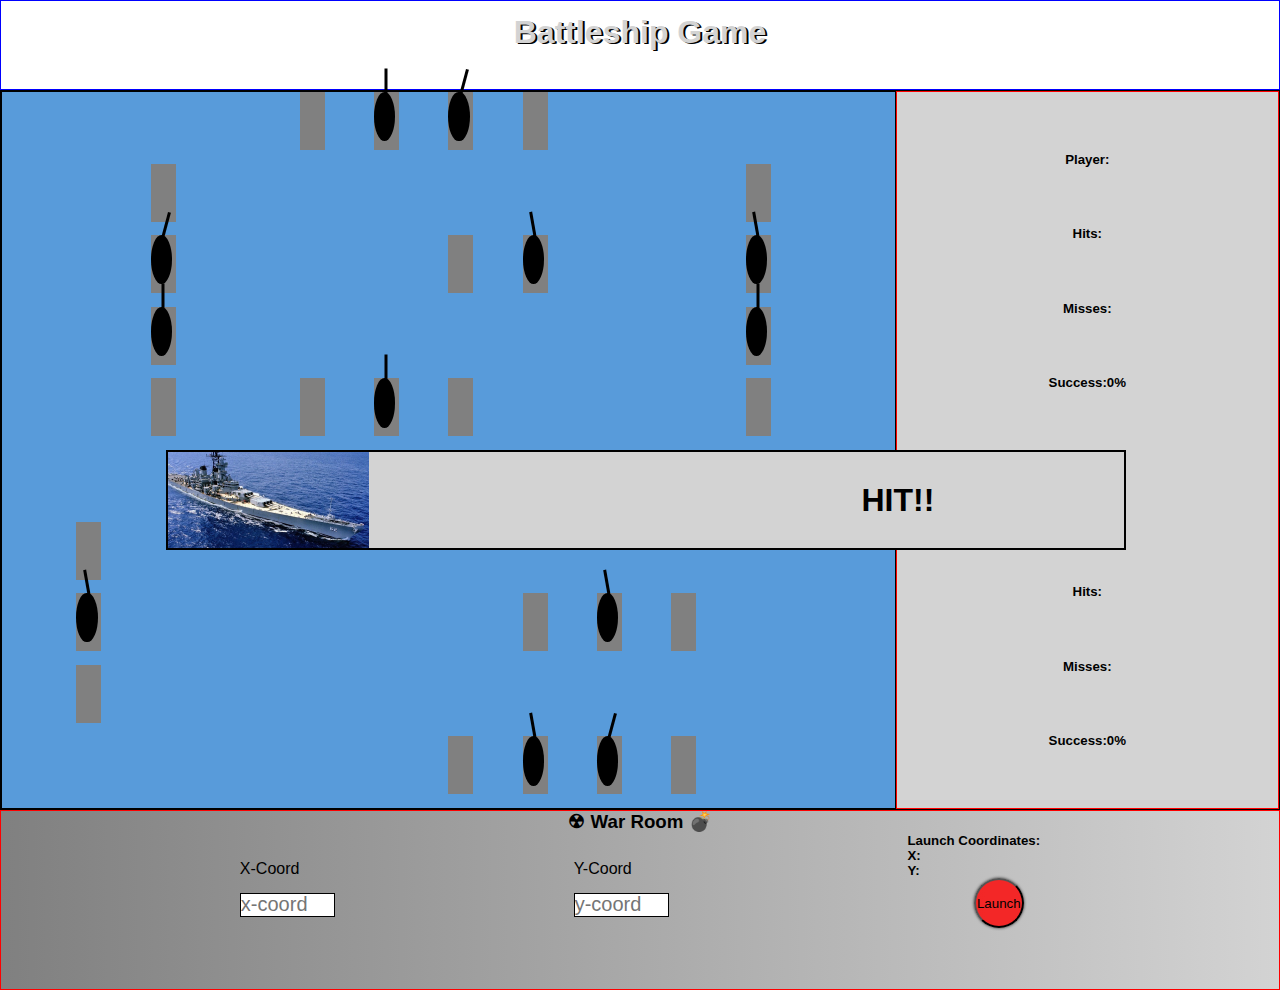
==== game.html @ ad974525 "push" ====
<!DOCTYPE html>
<html lang="en">
<head>
    <meta charset="UTF-8">
    <meta name="viewport" content="width=device-width, initial-scale=1.0">
    <link rel="stylesheet" href="style.css">
    <title>Game Page</title>
</head>
<body>
    <div class="gamearea">
        <div class="gametoprow">
            <h1 class='gametoph1'>Battleship Game</h1>
        </div>
        <div class="gameflex">
            <div class="playersmap">
                <!-- <div class="playersboatmap"></div> -->
            </div>
            <div class="playersstats">
                <div class="playercard">
                    <h5 class='h5playerstatheader'>Player:</h5>
                    <h5>Hits:<span class='hits'></span></h5>
                    <h5>Misses:<span class='misses'></span></h5>
                    <h5>Success:<span class='success'>0</span>%</h5>
                </div>
                <div class="enemycard">
                    <h5 class='h5enemystatheader'>Enemy:</h5>
                    <h5>Hits:<span class='enemy_hits'></span></h5>
                    <h5>Misses:<span class='enemy_misses'></span></h5>
                    <h5>Success:<span class='enemy_success'>0</span>%</h5>
                </div>
            </div>
        </div>
             <div class="playersattackrow">
                 <div class="playersrowtop">
                 <h3>☢ War Room 💣</h3>
                 </div>

                 <div class="playersrowbody">
                 <div class="inputDiv">
                 <label for="x">X-Coord</label>
                 <br/>
                 <input type="number" id="x" step="1" min="0" max="11" name="x" class="attack_input" placeholder="x-coord">
                </div>

                <div class="inputDiv">
                 <label for="y">Y-Coord</label>
                 <br/>
                 <input type="number" id="y" step="1" min="0" max="11" name="y" class="attack_input" placeholder="y-coord">
                 </div>

                 <div class="coordDiv">
                     <h5>Launch Coordinates:</h5>
                     <h5>X:<span class="x"></span></h5>
                     <h5>Y:<span class="y"></span></h5>
                     <button class="launchBtn">Launch</button>
                 </div>

                 </div>
             </div>
    </div>

    <div class="enemysContainer">
        <div class="enemytoprow">
            <h5>Enemys Map</h5>
        </div>
        <div class="enemy-map"></div>
    </div>

    <div class="alertModal">
        <h1 class='message'>HIT!!</h1>
    </div>


    <script src="maps.js"></script>
    <script src="script.js"></script>
</body>
</html>
---- style.css ----
*{
    margin:0;
    padding:0;
    box-sizing:border-box;
    font-family:'Lucida Sans', 'Lucida Sans Regular', 'Lucida Grande', 'Lucida Sans Unicode', Geneva, Verdana, sans-serif;
    position:relative;
}

.gamecover{
    height:100vh;
    width:100vw;
    position:relative;
}


.h1title, .h5title{
    position:absolute;
    top:0;
    left:0;
    text-transform:uppercase;
    font-size:50px;
    letter-spacing:3px;
    top:10%;
    left:5%;
    text-shadow:2px 1px white;
}


.h5title{
    font-size:15px;
    top:20%;
    left:15%;
}


.poster{
    height:100%;
    width:100%;
}


.gamearea{
    height:100vh;
    width:100vw;
}

.gametoprow{
    height:10%;
    width:100%;
    border:1px solid blue;
    text-align:center;
    background-image:url("./assets/battle2.png");
    background-repeat:no-repeat;
}

.gametoph1{
    top:15%;
    color:lightgray;
    text-shadow:2px 1px black;
}

.gameflex{
    height:80%;
    width:100%;
    border:1px solid black;
    display:flex;
}

.playersmap{
    height:100%;
    width:70%;
    border:1px solid black;
    display:grid;
    background:rgb(88, 155, 218);
    grid-template-columns:repeat(12,1fr)
}

.gametile{
    height:58px;
    width:25px;
    /* border:1px solid black; */
}

.water{
    background:rgb(88, 155, 218);
}

.boat{
    background:gray;
    border:none;
}

.gun-div{
    border-radius:50%;
    background:black;
    width:85%;
    height:85%;
}

.gun{
    width:50px;
    height:3px;
    background:black;
    /* transform:rotate(90deg); */
    left:-60%;
}


.playersstats{
    width:30%;
    height:100%;
    border:1px solid red;
    background:lightgray;
}


.enemycard, .playercard{
    height:50%;
    width:100%;
    display:flex;
    align-items:Center;
    justify-content: space-evenly;
    flex-direction:column;
}

.playersattackrow{
    height:20%;
    width:100%;
    border:1px solid red;
    background:linear-gradient(to right,gray,lightgray)

}

.playersrowtop{
    text-align:center;
}

.playersrowbody{
    display:flex;
    align-items:center;
    justify-content: space-evenly;
}

.attack_input{
    top:15px;
    height:24px;
    outline:none;
    border:1px solid black;
    font-size:20px;
    width:95px;
}


.launchBtn{
    height:50px;
    width:50px;
    background-color:rgb(255,0,0,0.8);
    text-align:center;
    box-shadow:0px 0px 3px rgb(0,0,0,0.8);
    cursor:pointer;
    border-radius:50%;
    left:50%;
    outline:none;
}





.enemysContainer{
    height:400px;
    width:75%;
    left:15%;
    top:-500px;
    border:2px solid black;
    z-index:2;
    display:none;
    pointer-events:none;
}

.enemytoprow{
    text-align:center;
    width:100%;
    background:red;
    border:1px solid black;

}

.enemy-map{
    width:100%;
    z-index:2;
    border:1px solid black;
    display:grid;
    background:rgb(88, 155, 218);
    grid-template-columns:repeat(12,1fr)
}

.enemy{
    background:black;
}


.alertModal{
    width:75%;
    left:13%;
    height:100px;
    top:-450px;
    background:lightgray;
    border:2px solid black;
    z-index:5;
    display:flex;
    background-image:url('./assets/battle3.jpg');
    background-size:contain; 
    background-repeat:no-repeat;
    align-items:center;
    justify-content: space-evenly;
}

.message{
    left:35%;
    width:25%;
}
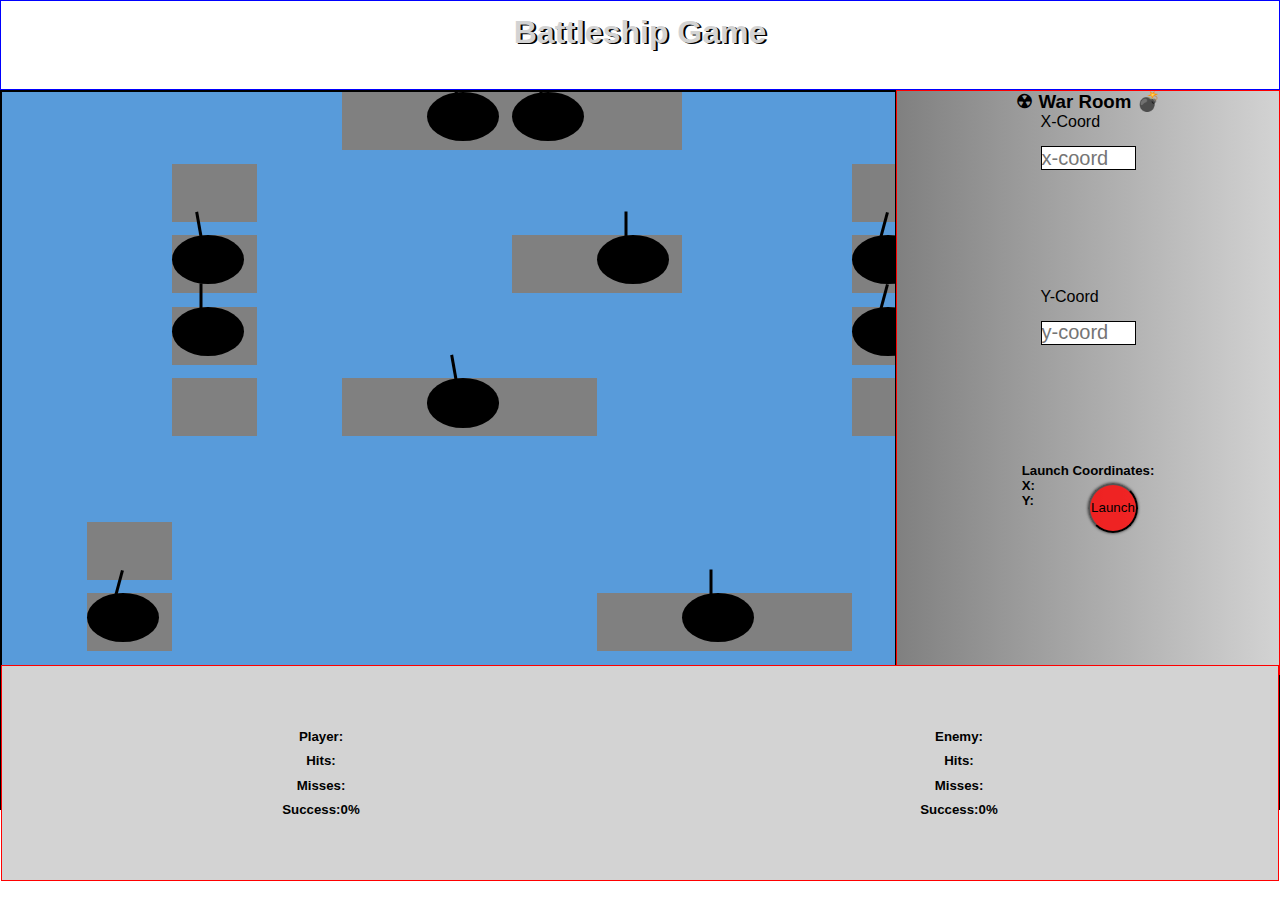
==== commit 48d908ef: "push" ====
--- a/game.html
+++ b/game.html
@@ -35,27 +35,27 @@
                  <h3>☢ War Room 💣</h3>
                  </div>
 
-                 <div class="playersrowbody">
-                 <div class="inputDiv">
+                 <!-- <div class="playersrowbody"> -->
+                 <div class="inputDiv colDiv">
                  <label for="x">X-Coord</label>
                  <br/>
                  <input type="number" id="x" step="1" min="0" max="11" name="x" class="attack_input" placeholder="x-coord">
                 </div>
 
-                <div class="inputDiv">
+                <div class="inputDiv colDiv">
                  <label for="y">Y-Coord</label>
                  <br/>
                  <input type="number" id="y" step="1" min="0" max="11" name="y" class="attack_input" placeholder="y-coord">
                  </div>
 
-                 <div class="coordDiv">
+                 <div class="coordDiv colDiv">
                      <h5>Launch Coordinates:</h5>
                      <h5>X:<span class="x"></span></h5>
                      <h5>Y:<span class="y"></span></h5>
                      <button class="launchBtn">Launch</button>
                  </div>
 
-                 </div>
+                 <!-- </div> -->
              </div>
     </div>
 
--- a/style.css
+++ b/style.css
@@ -72,7 +72,8 @@
     border:1px solid black;
     display:grid;
     background:rgb(88, 155, 218);
-    grid-template-columns:repeat(12,1fr)
+    grid-template-columns:repeat(12,1fr);
+    overflow:auto;
 }
 
 .gametile{
@@ -82,6 +83,7 @@
 }
 
 .water{
+    
     background:rgb(88, 155, 218);
 }
 
@@ -107,10 +109,17 @@
 
 
 .playersstats{
-    width:30%;
-    height:100%;
+    width:100%;
+    height:30%;
     border:1px solid red;
     background:lightgray;
+    display:flex;
+    align-items:center;
+    justify-content: space-evenly;
+    position:absolute;
+    top:80%;
+    left:0;
+    z-index:2;
 }
 
 
@@ -124,9 +133,16 @@
 }
 
 .playersattackrow{
-    height:20%;
-    width:100%;
+    height:65%;
+    width:30%;
     border:1px solid red;
+    /* top:10%; */
+    flex-direction:column;
+    display:flex;
+    align-items:center;
+    position:absolute;
+    top:10%;
+    left:70%;
     background:linear-gradient(to right,gray,lightgray)
 
 }
@@ -135,11 +151,15 @@
     text-align:center;
 }
 
-.playersrowbody{
-    display:flex;
-    align-items:center;
-    justify-content: space-evenly;
-}
+.colDiv{
+    height:30%;
+}
+
+/* .playersrowbody{
+    display:flex;
+    align-items:center;
+    justify-content: space-evenly;
+} */
 
 .attack_input{
     top:15px;
@@ -160,6 +180,7 @@
     cursor:pointer;
     border-radius:50%;
     left:50%;
+    top:-25px;
     outline:none;
 }
 
@@ -214,9 +235,21 @@
     background-repeat:no-repeat;
     align-items:center;
     justify-content: space-evenly;
+    display:none;
+    transition:1s ease;
 }
 
 .message{
     left:35%;
     width:25%;
 }
+
+
+ @media screen and (min-height:550px){
+    .gametile{
+        width:85px;
+    }
+    .gun{
+        left:5%;
+    }
+} 
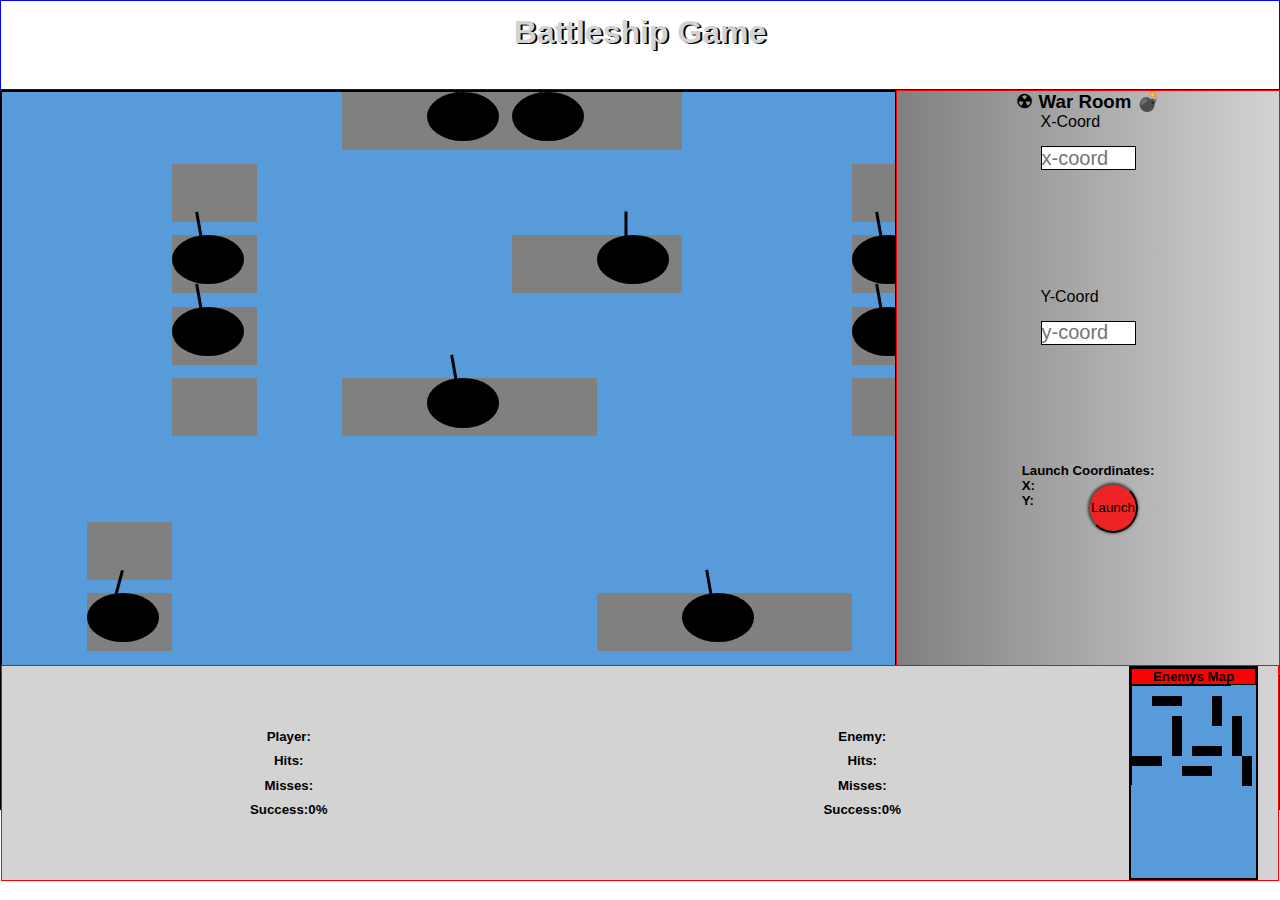
==== commit ffe689ea: "push thru" ====
--- a/game.html
+++ b/game.html
@@ -28,7 +28,18 @@
                     <h5>Misses:<span class='enemy_misses'></span></h5>
                     <h5>Success:<span class='enemy_success'>0</span>%</h5>
                 </div>
+            
+
+               <div class="enemysContainer">
+        <div class="enemytoprow">
+            <h5>Enemys Map</h5>
+        </div>
+        <div class="enemy-map"></div>
+                </div>
+
             </div>
+        
+
         </div>
              <div class="playersattackrow">
                  <div class="playersrowtop">
@@ -59,12 +70,7 @@
              </div>
     </div>
 
-    <div class="enemysContainer">
-        <div class="enemytoprow">
-            <h5>Enemys Map</h5>
-        </div>
-        <div class="enemy-map"></div>
-    </div>
+   
 
     <div class="alertModal">
         <h1 class='message'>HIT!!</h1>
--- a/style.css
+++ b/style.css
@@ -76,10 +76,23 @@
     overflow:auto;
 }
 
-.gametile{
+.gametile, .enemyTile{
     height:58px;
     width:25px;
     /* border:1px solid black; */
+}
+
+.enemyTile{
+    width:10px;
+    height:10px;
+}
+
+
+.red{
+    height:40px;
+    width:40px;
+    border-radius:25%;
+    background:red;
 }
 
 .water{
@@ -189,31 +202,35 @@
 
 
 .enemysContainer{
-    height:400px;
-    width:75%;
-    left:15%;
-    top:-500px;
+    height:100%;
+    width:150px;
+    left:-20px;
+    /* top:-150px; */
     border:2px solid black;
+    z-index:3;
+    background:rgb(88, 155, 218);
+
+    /* display:none; */
+    pointer-events:none;
+}
+
+.enemytoprow{
+    text-align:center;
+    width:125px;
+    background:red;
+    border:1px solid black;
+
+}
+
+.enemy-map{
+    width:100px;
+    height:100px;
     z-index:2;
-    display:none;
-    pointer-events:none;
-}
-
-.enemytoprow{
-    text-align:center;
-    width:100%;
-    background:red;
-    border:1px solid black;
-
-}
-
-.enemy-map{
-    width:100%;
-    z-index:2;
     border:1px solid black;
     display:grid;
     background:rgb(88, 155, 218);
-    grid-template-columns:repeat(12,1fr)
+    grid-template-columns:repeat(12,1fr);
+   
 }
 
 .enemy{
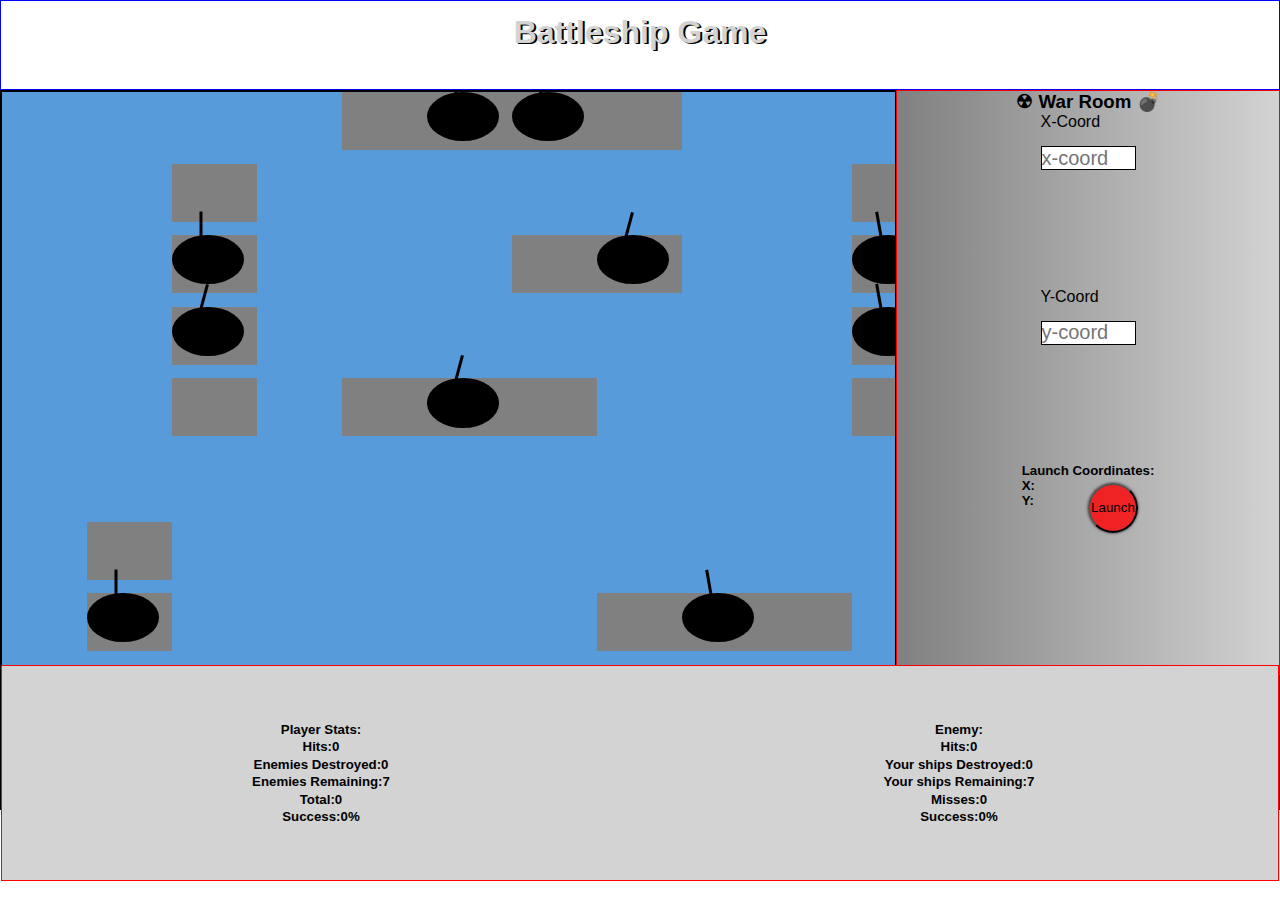
==== commit 82e60d26: "push" ====
--- a/game.html
+++ b/game.html
@@ -17,16 +17,20 @@
             </div>
             <div class="playersstats">
                 <div class="playercard">
-                    <h5 class='h5playerstatheader'>Player:</h5>
+                    <h5 class='h5playerstatheader'>Player Stats:</h5>
                     <h5>Hits:<span class='hits'></span></h5>
-                    <h5>Misses:<span class='misses'></span></h5>
-                    <h5>Success:<span class='success'>0</span>%</h5>
+                    <h5>Enemies Destroyed:<span class='kills'></span></h5>
+                    <h5>Enemies Remaining:<span class='enemycount'></span></h5>
+                    <h5>Total:<span class='total-player-attacks'></span></h5>
+                    <h5>Success:<span class='success'></span>%</h5>
                 </div>
                 <div class="enemycard">
                     <h5 class='h5enemystatheader'>Enemy:</h5>
-                    <h5>Hits:<span class='enemy_hits'></span></h5>
-                    <h5>Misses:<span class='enemy_misses'></span></h5>
-                    <h5>Success:<span class='enemy_success'>0</span>%</h5>
+                    <h5>Hits:<span class='enemy-hits'></span></h5>
+                    <h5>Your ships Destroyed:<span class='enemysKills'></span></h5>
+                    <h5>Your ships Remaining:<span class='playerShipCount'></span></h5>
+                    <h5>Misses:<span class='enemy-total-attacks'></span></h5>
+                    <h5>Success:<span class='enemy-success'>0</span>%</h5>
                 </div>
             
 
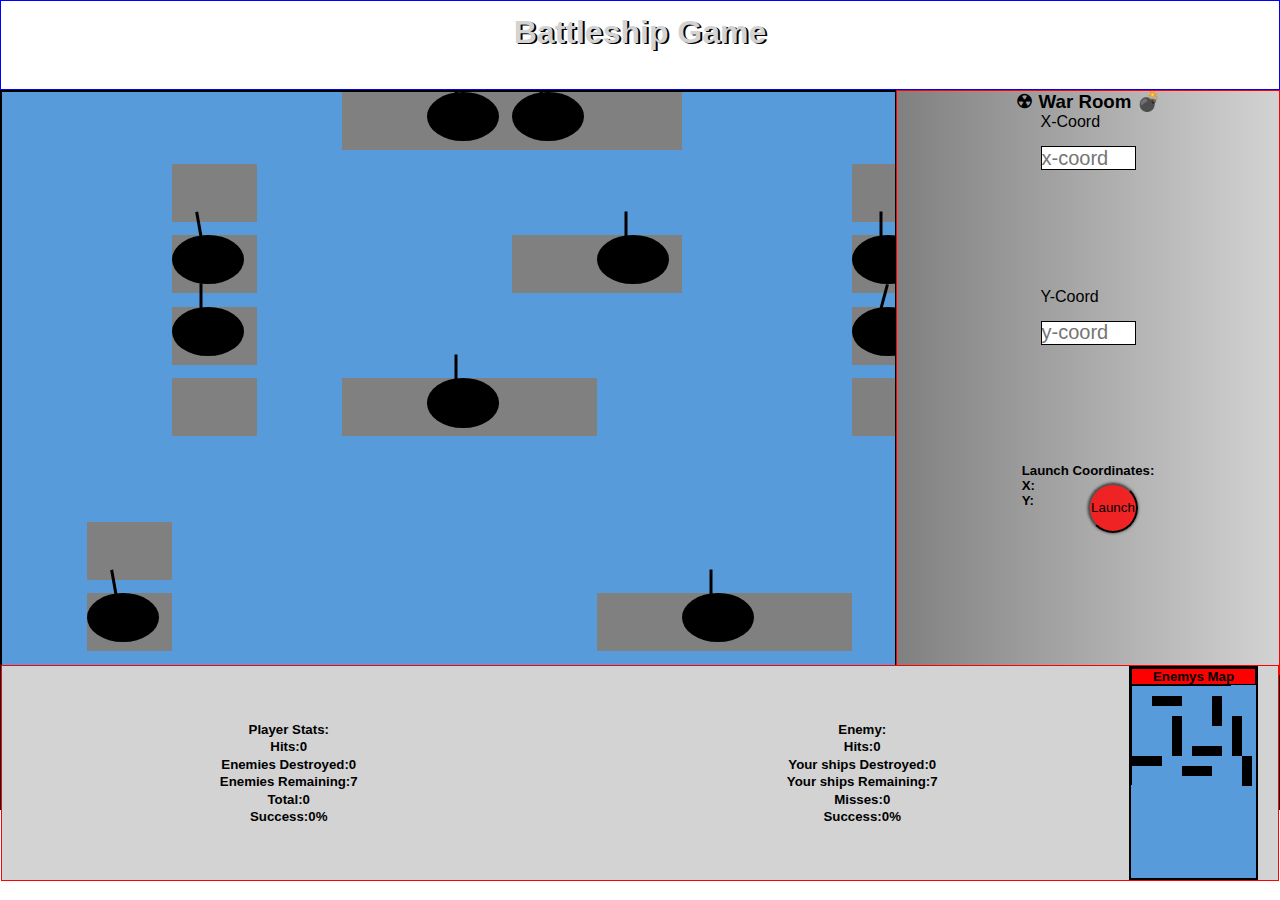
==== commit 4e22401d: "push thru" ====
--- a/game.html
+++ b/game.html
@@ -4,6 +4,7 @@
     <meta charset="UTF-8">
     <meta name="viewport" content="width=device-width, initial-scale=1.0">
     <link rel="stylesheet" href="style.css">
+    <link rel="search icon" href="#">
     <title>Game Page</title>
 </head>
 <body>
--- a/style.css
+++ b/style.css
@@ -269,4 +269,14 @@
     .gun{
         left:5%;
     }
+
+   
 } 
+
+
+@media screen and (max-width:550px){
+    .enemysContainer{
+        top:-390px;
+        left:-400px;
+    }
+}
